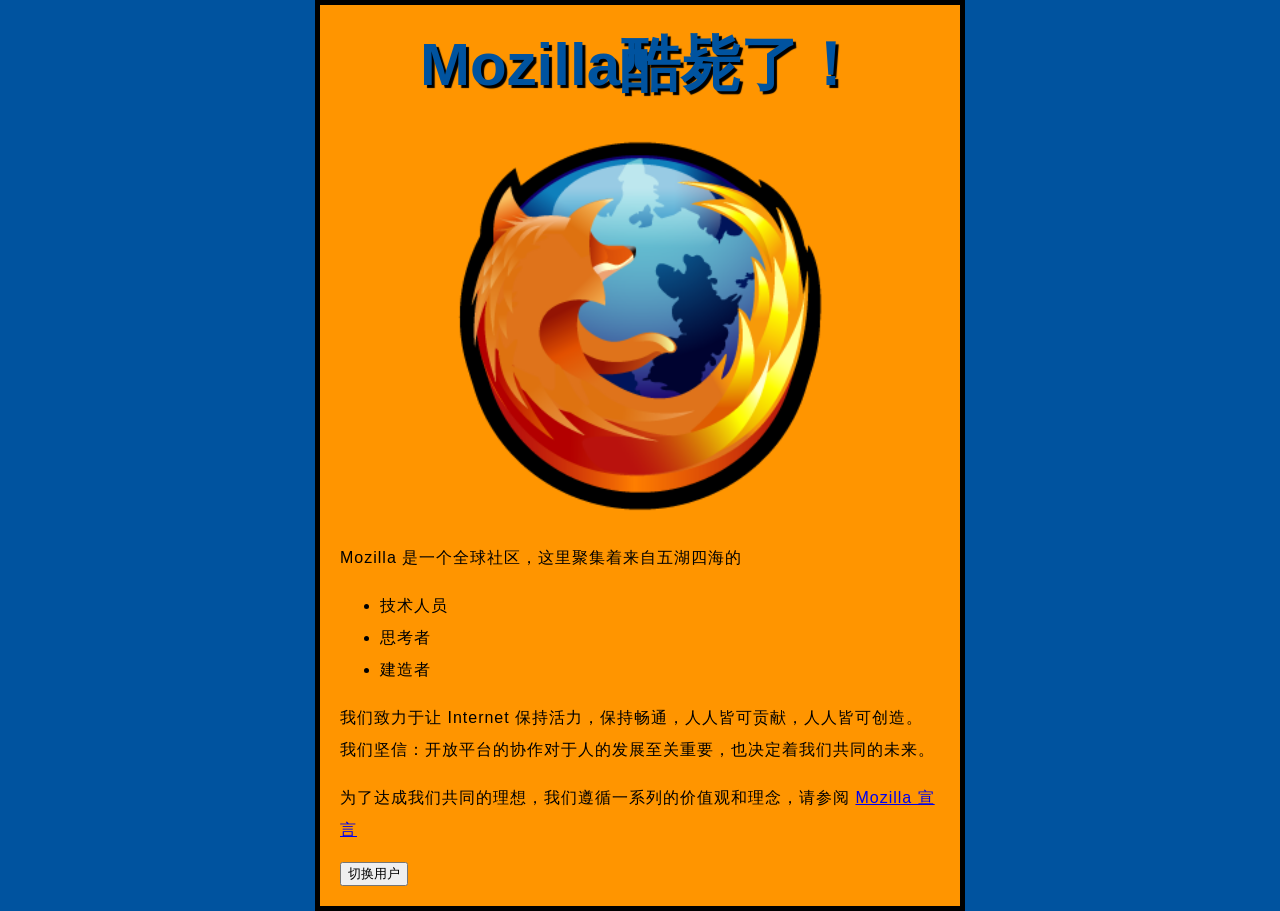
==== index.html @ c3e22631 "Add files via upload" ====
<!DOCTYPE html>
<html>
  <head>
    <meta charset="utf-8">
    <link href="styles/style.css" rel="stylesheet">
    <title>测试页面</title>
  </head>
  <body>
    <h1>Mozilla酷毙了！</h1>
    <img src="images/mozilla.png" alt="测试图片">
    <p>Mozilla 是一个全球社区，这里聚集着来自五湖四海的</p>
    <ul> 
     <li>技术人员</li>
     <li>思考者</li>
     <li>建造者</li>
    </ul>
    <p>
      我们致力于让 Internet 保持活力，保持畅通，人人皆可贡献，人人皆可创造。我们坚信：开放平台的协作对于人的发展至关重要，也决定着我们共同的未来。
    </p>
    <p> 为了达成我们共同的理想，我们遵循一系列的价值观和理念，请参阅
      <a href="https://www.mozilla.org/zh-CN/about/manifesto/">Mozilla 宣言</a>
    </p>
  <button>切换用户</button>
  <script src="scripts/main.js" defer></script>
  </body>
</html>
---- styles/style.css ----
html {
  /* px 表示 “像素（pixels）”: 基础字号为 10 像素 */
  font-size: 10px; 
  /* Google fonts 输出的 CSS */
  font-family: 'Open Sans', sans-serif; 
  background-color: #00539F;
}

h1 {
  margin: 0;
  font-size: 60px;
  text-align: center;
  padding: 20px 0;    
  color: #00539F;
  text-shadow: 3px 3px 1px black;
}

p, li {
  font-size: 16px;    
  line-height: 2;
  letter-spacing: 1px;
}

body {
  width: 600px;
  margin: 0 auto;
  background-color: #FF9500;
  padding: 0 20px 20px 20px;
  border: 5px solid black;
}

img {
  display: block;
  margin: 0 auto;
  width:400px;
}
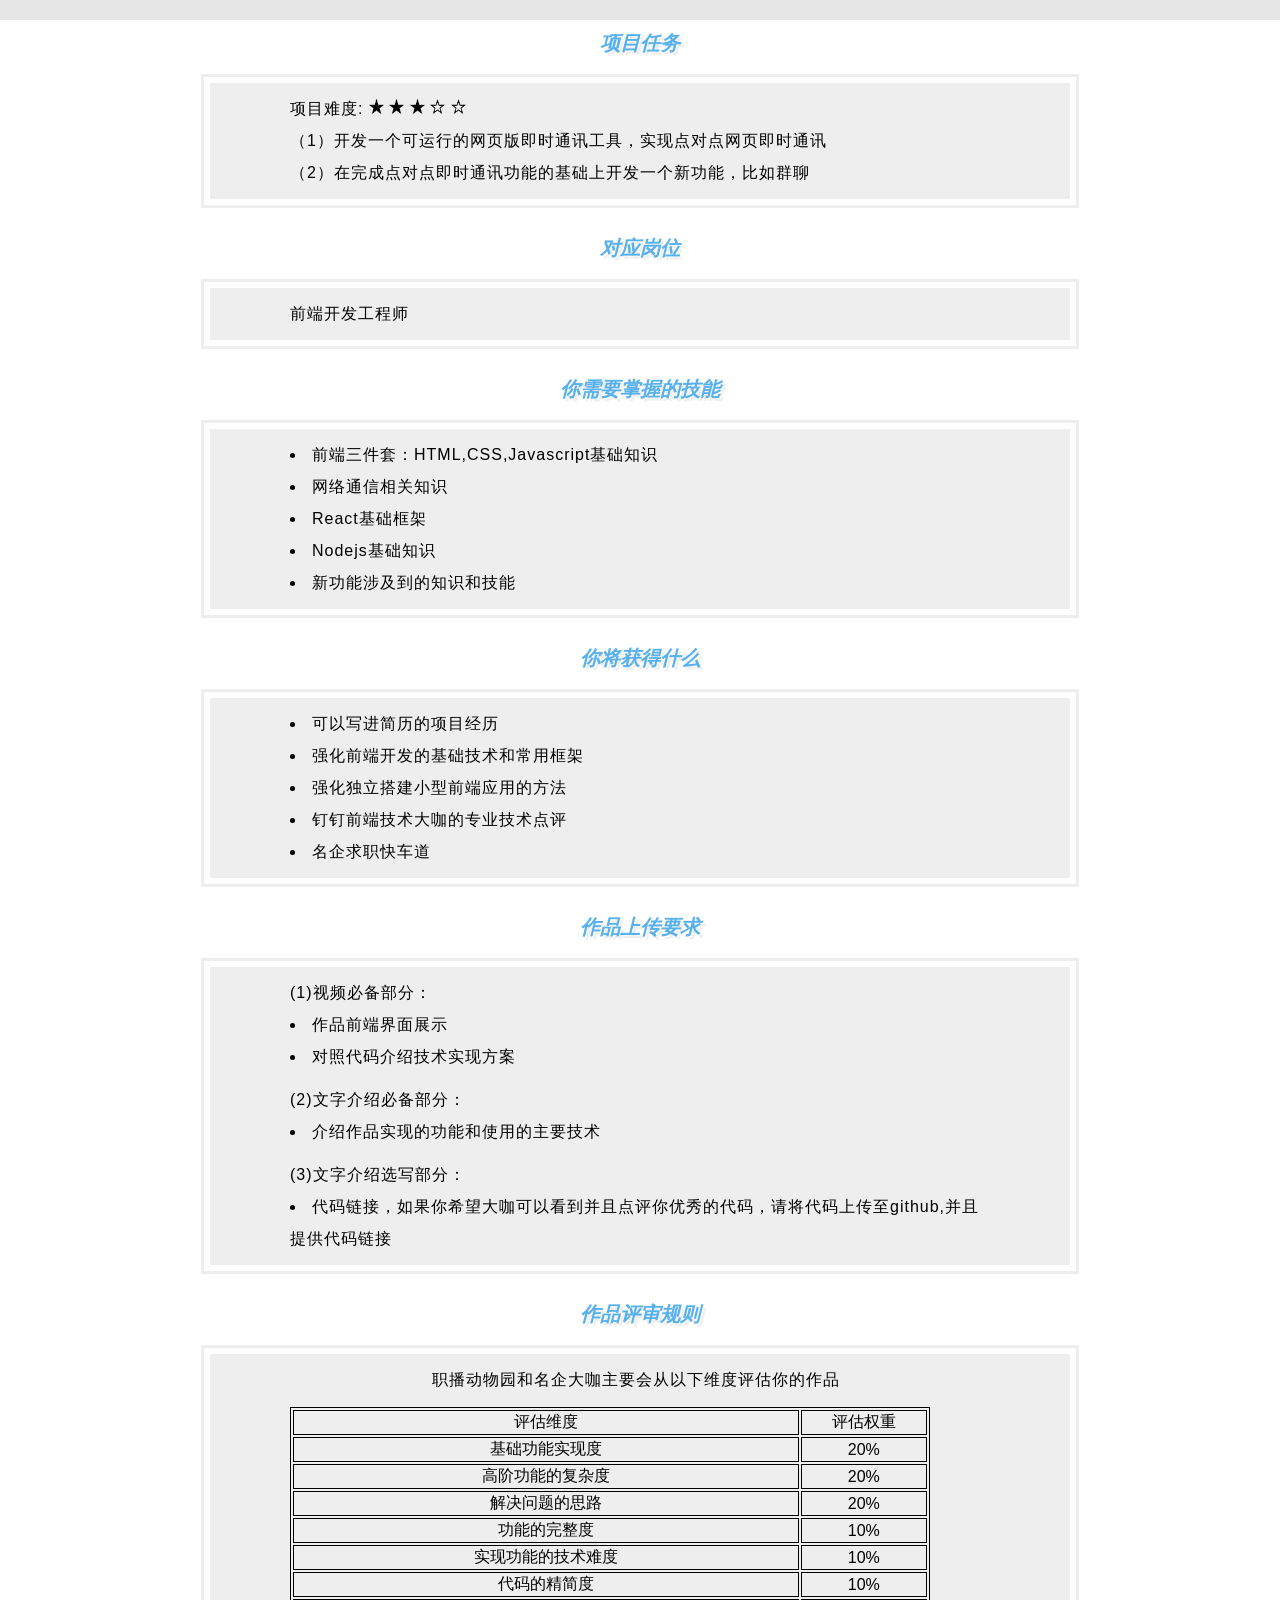
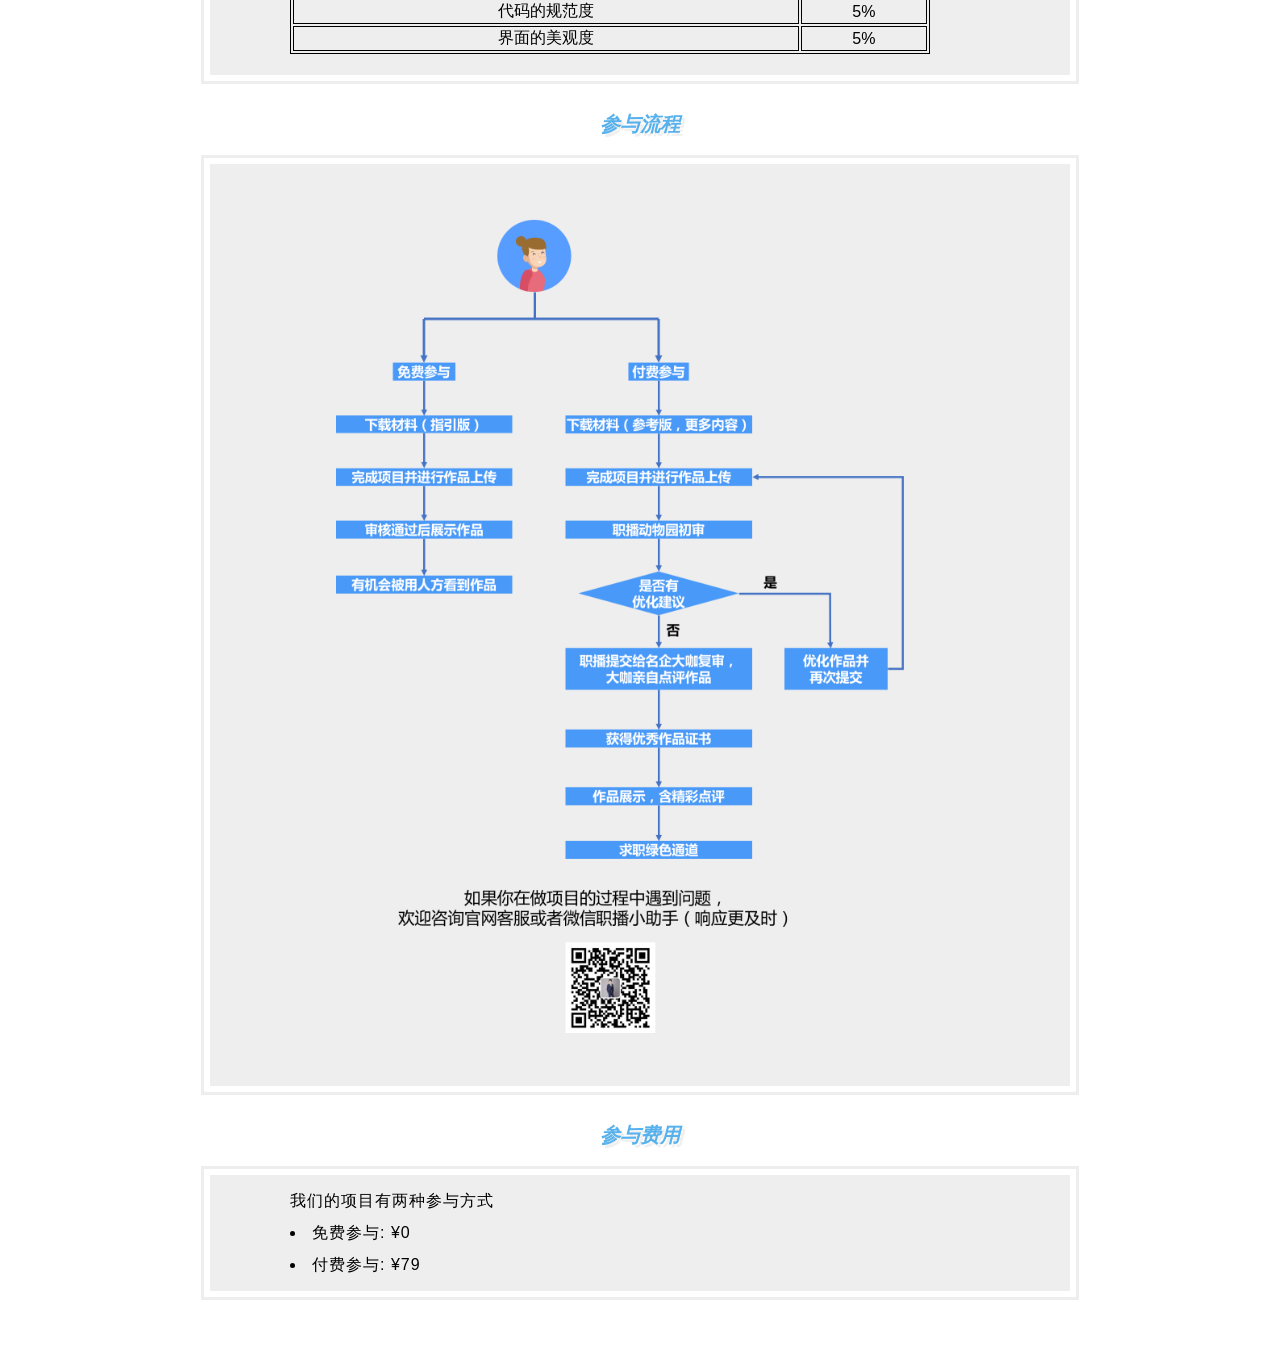
==== commit 97f797ca: "Add files via upload" ====
--- a/index.html
+++ b/index.html
@@ -2,25 +2,274 @@
 <html>
   <head>
     <meta charset="utf-8">
-    <link href="styles/style.css" rel="stylesheet">
-    <title>测试页面</title>
+    <title>poster</title>
+    <style>
+      html {
+  /* px 表示 “像素（pixels）”: 基础字号为 10 像素 */
+  font-size: 10px; 
+  /* Google fonts 输出的 CSS */
+  font-family: 'Open Sans', sans-serif; 
+  background-color: #E6E6E6;
+}
+
+h1 {
+  margin: 0;
+  font-size: 20px;
+  font-style: oblique;
+  text-align: center;
+  padding: 10px 0 20px 0px;    
+  color: #57B1ED;
+  text-shadow: 3px 3px 1px #EEEEEE;
+}
+
+
+
+
+p{
+  width: 700px;
+  margin: 0px auto;
+  font-size: 16px;    
+  line-height: 2;
+  letter-spacing: 1px;
+}
+
+li{
+  width: 700px;
+  margin: 0px auto;
+  font-size: 16px;    
+  line-height: 2;
+  letter-spacing: 1px;
+}
+
+
+
+body {
+  margin: 0px auto;
+  background-color:#FFFFFF;
+  padding: 0px 0px 0px 0px;
+
+}
+
+#section0 {
+  width: 200px;
+  margin: 20px auto 0px;
+  background-color:#FFFFFF;
+  padding: 0px 0px 0px 0px
+ ;
+}
+
+
+#section1 {
+  width: 800px;
+  margin: 0px auto;
+  background-color:#EEEEEE;
+  padding: 10px 30px 10px 30px;
+  border: solid 6px #fff;
+  outline: solid 3px #EEEEEE
+ ;
+}
+
+#section2 {
+  width: 800px;
+  margin: 0px auto;
+  background-color:#EEEEEE;
+  padding: 10px 30px 10px 30px;
+  border: solid 6px #fff;
+  outline: solid 3px #EEEEEE;
+
+}
+
+#section3 {
+  margin:40px 300px 0px 200px;
+  float:right;
+
+
+}
+
+
+
+
+img{
+  background-color:#EEEEEE;
+  padding:0px 0px 0px 0px;
+}
+
+table, td, th
+  {
+  border:1px solid black;
+  width:80%;
+  font-size:16px;
+  margin:0px 50px 0px 50px;
+  }
+
+
+
+
+</style>
   </head>
-  <body>
-    <h1>Mozilla酷毙了！</h1>
-    <img src="images/mozilla.png" alt="测试图片">
-    <p>Mozilla 是一个全球社区，这里聚集着来自五湖四海的</p>
-    <ul> 
-     <li>技术人员</li>
-     <li>思考者</li>
-     <li>建造者</li>
-    </ul>
-    <p>
-      我们致力于让 Internet 保持活力，保持畅通，人人皆可贡献，人人皆可创造。我们坚信：开放平台的协作对于人的发展至关重要，也决定着我们共同的未来。
-    </p>
-    <p> 为了达成我们共同的理想，我们遵循一系列的价值观和理念，请参阅
-      <a href="https://www.mozilla.org/zh-CN/about/manifesto/">Mozilla 宣言</a>
-    </p>
-  <button>切换用户</button>
-  <script src="scripts/main.js" defer></script>
+   <body>
+<!--     <div id="section3">
+    <img style='position:absolute; z-index:999;' src="starone.png" width="50" height="50">
+  </div> -->
+   <div id="section0">
+    <h1>项目任务</h1>
+  </div>
+
+
+
+  
+
+
+
+    <div id="section1">
+      <p>项目难度: 
+        <img src="images/starone.png" width="15" height="15">
+        <img src="images/starone.png" width="15" height="15">
+        <img src="images/starone.png" width="15" height="15">
+        <img src="images/startwo.png" width="15" height="15">
+        <img src="images/startwo.png" width="15" height="15">
+      </p>
+      <p>
+        （1）开发一个可运行的网页版即时通讯工具，实现点对点网页即时通讯
+      </p>
+      <p>
+        （2）在完成点对点即时通讯功能的基础上开发一个新功能，比如群聊
+      </p>
+    </div> 
+
+<div id="section0">
+<h1>对应岗位</h1>
+</div>
+
+    <div id="section1">
+    <p>前端开发工程师</p>
+    </div> 
+
+    <div id="section0">
+    <h1>你需要掌握的技能</h1>
+  </div>
+    <div id="section1">
+
+      <li>前端三件套：HTML,CSS,Javascript基础知识</li>
+      <li>网络通信相关知识</li>
+      <li>React基础框架</li>
+      <li>Nodejs基础知识</li>
+      <li>新功能涉及到的知识和技能</li>
+
+    </div> 
+   
+
+    <div id="section0">
+    <h1>你将获得什么</h1>
+  </div>
+    <div id="section1">
+      <li>可以写进简历的项目经历</li>
+      <li>强化前端开发的基础技术和常用框架</li>
+      <li>强化独立搭建小型前端应用的方法</li>
+      <li>钉钉前端技术大咖的专业技术点评</li>
+      <li>名企求职快车道</li>
+    </div> 
+
+       <div id="section0">
+    <h1>作品上传要求</h1>
+  </div>
+    <div id="section1">
+      <p>(1)视频必备部分：
+     
+      <li>作品前端界面展示</li>
+      <li>对照代码介绍技术实现方案</li>
+    
+      </p><br/>
+      <p>(2)文字介绍必备部分：
+        
+      <li>介绍作品实现的功能和使用的主要技术</li>
+    
+      </p><br/>
+      <p>(3)文字介绍选写部分：
+        
+      <li>代码链接，如果你希望大咖可以看到并且点评你优秀的代码，请将代码上传至github,并且提供代码链接</li>
+   
+      </p>
+    </div> 
+
+
+     <div id="section0">
+    <h1>作品评审规则</h1>
+  </div>
+    <div id="section2">
+      <p> &nbsp &nbsp &nbsp &nbsp &nbsp   &nbsp  &nbsp &nbsp &nbsp &nbsp &nbsp &nbsp &nbsp 职播动物园和名企大咖主要会从以下维度评估你的作品</p>
+      &nbsp &nbsp &nbsp &nbsp &nbsp &nbsp &nbsp &nbsp &nbsp &nbsp &nbsp 
+      <table width="400" border="1" >
+ <tr>
+  <td align="center">评估维度</td>
+  <td align="center">评估权重</td>
+ </tr>
+ <tr>
+  <td align="center">基础功能实现度</td>
+  <td align="center">20%</td>
+ </tr>
+ <tr>
+  <td align="center">高阶功能的复杂度</td>
+  <td align="center">20%</td>
+ </tr>
+ <tr>
+  <td align="center">解决问题的思路</td>
+  <td align="center">20%</td>
+ </tr>
+ <tr>
+  <td align="center">功能的完整度</td>
+  <td align="center">10%</td>
+ </tr>
+ <tr>
+  <td align="center">实现功能的技术难度</td>
+  <td align="center">10%</td>
+ </tr>
+ <tr>
+  <td align="center">代码的精简度</td>
+  <td align="center">10%</td>
+ </tr>
+ <tr>
+  <td align="center">代码的规范度</td>
+  <td align="center">5%</td>
+ </tr>
+ <tr>
+  <td align="center">界面的美观度</td>
+  <td align="center">5%</td>
+ </tr>
+</table>
+<br/>
+    </div> 
+
+
+
+    <div id="section0">
+    <h1>参与流程</h1>
+  </div>
+    <div id="section2">
+      &nbsp &nbsp &nbsp
+      <img src="images/参与流程.png" width="700" height="900">
+      <br/>
+    </div> 
+    <div id="section0">
+    <h1>参与费用</h1>
+  </div>
+    <div id="section1">
+      <p>我们的项目有两种参与方式</p>
+      
+      <li>免费参与: ¥0 </li>
+      <li>付费参与: ¥79 </li>
+    
+    </div> 
+    <br/>
+     <br/>
+      <br/>
+       <br/>
+        <br/>
+         <br/>
+
+
+  
+
+
   </body>
 </html>
